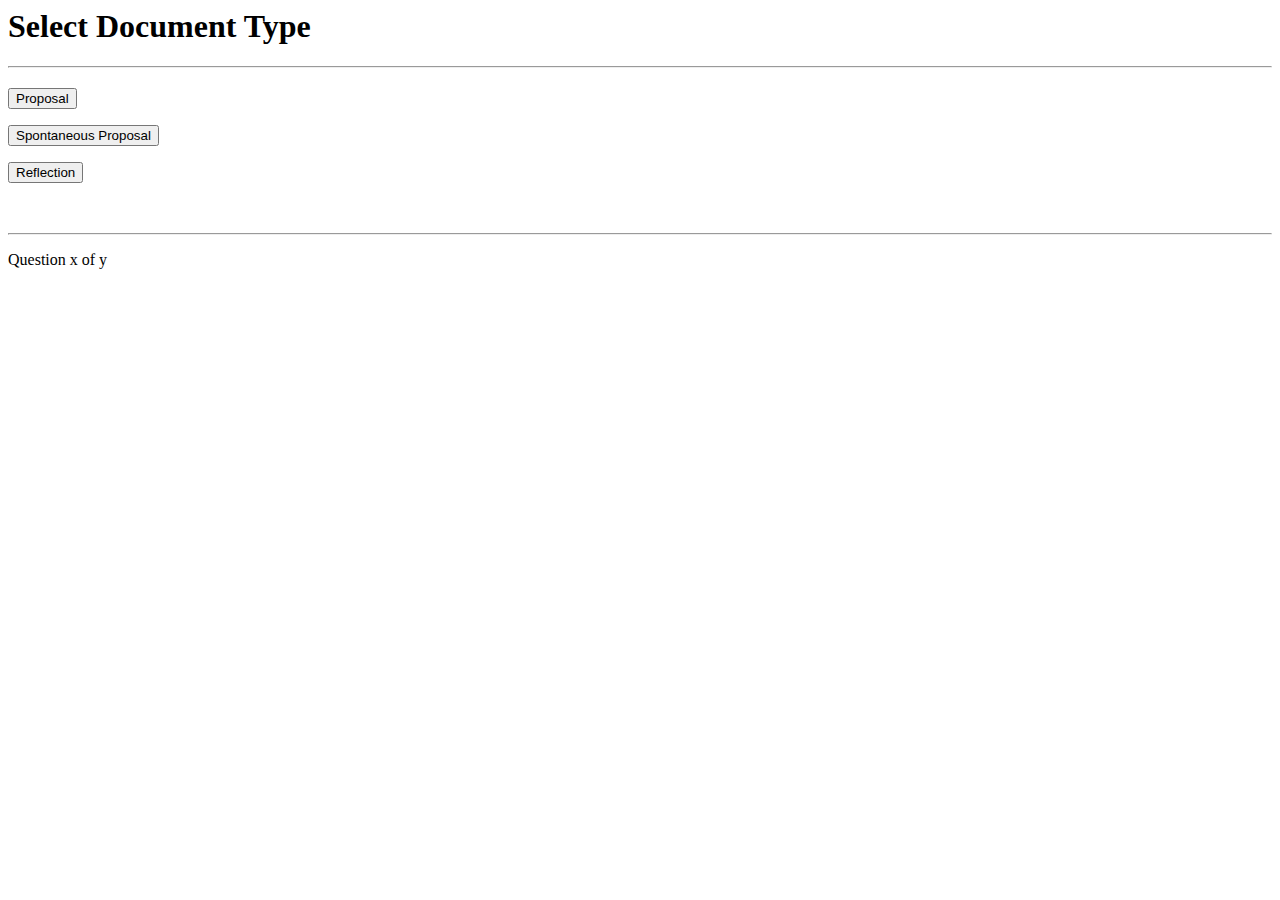
==== index.html @ 78c1c39e "create index.html for casprg-application Githubpages" ====
<html lang="en" xmlns="http://www.w3.org/1999/xhtml">
<head>
    <meta charset="utf-8" />
    <title>CASPRG</title>
	<link rel="stylesheet" href="style.css" type="text/css">
</head>
<body>
	<div class="grid">
		<div id="SelectionPage">
      <h1>Select Document Type</h1>
      <hr style="margin-bottom: 20px">

      <p id="SelectionQuestion"></p>

      <div class="buttons">
        <form method="LINK" action="Proposal/proposalPage.html">
          <input id="btn0" type="submit" value="Proposal" />
        </form>
        <form method="LINK" action="sProposal/sproposalPage.html">
          <input id="btn1" type="submit" value="Spontaneous Proposal" />
        </form>
        <form method="LINK" action="Reflection/reflectionPage.html">
          <input id="btn2" type="submit" value="Reflection" />
        </form>
      </div>

      <hr style="margin-top: 50px">
      <footer>
        <p id="Progress">Question x of y</px>
      </footer>
    </div>
  </div>

</body>
</html>
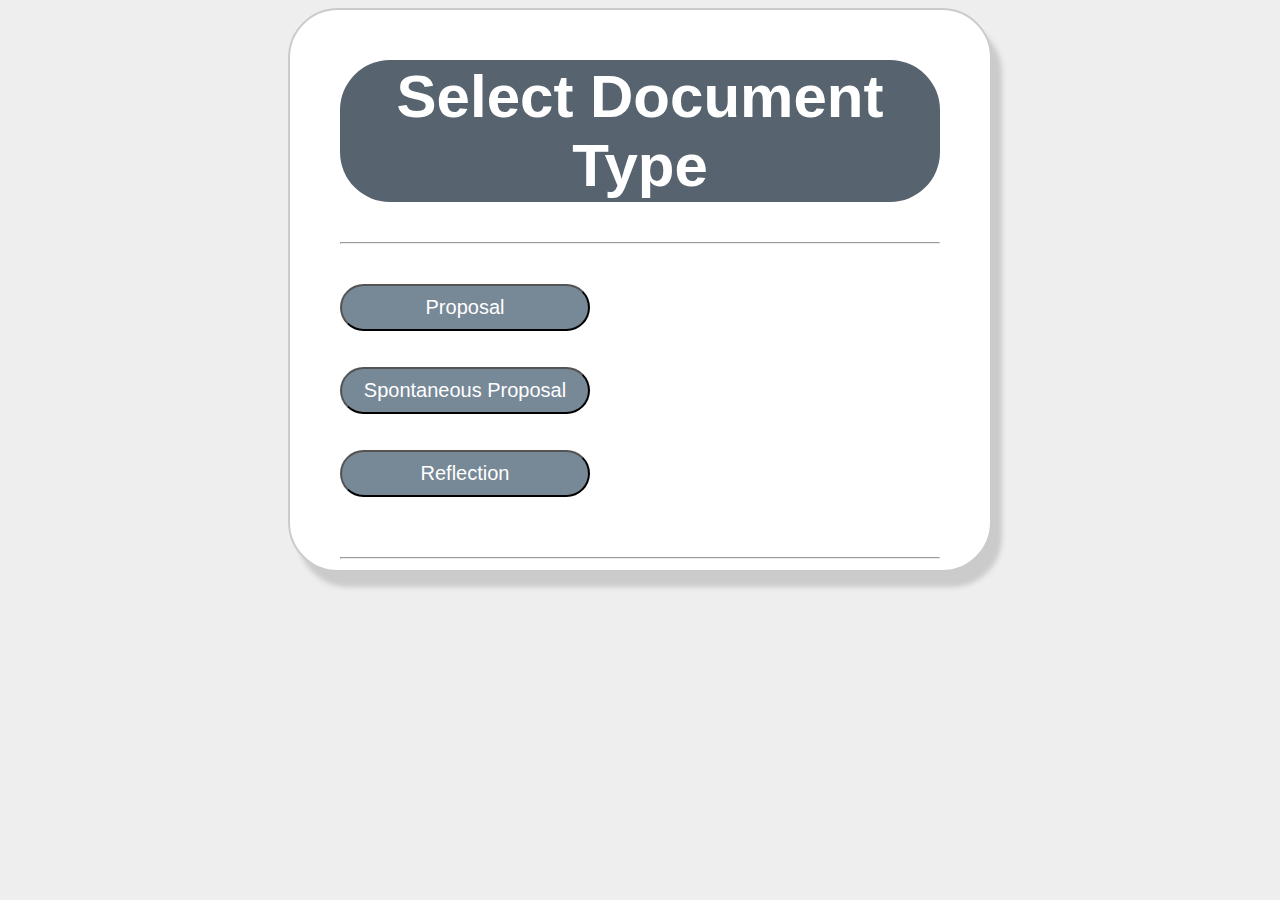
==== commit 0406e90a: "index fix" ====
--- a/index.html
+++ b/index.html
@@ -27,7 +27,6 @@
 
       <hr style="margin-top: 50px">
       <footer>
-        <p id="Progress">Question x of y</px>
       </footer>
     </div>
   </div>
--- a/style.css
+++ b/style.css
@@ -0,0 +1,62 @@
+body
+{
+  background-color: #eeeeee;
+}
+
+.grid{
+  width: 600px;
+  height: 500px;
+  margin: 0 auto;
+  background-color: #fff;
+  padding: 10px 50px 50px 50px;
+  border-radius: 50px;
+  border: 2px solid #cbcbcb;
+  box-shadow: 10px 15px 5px #cbcbcb;
+}
+
+.grid h1{
+  font-family:sans-serif;
+  background-color: #57636e;
+  font-size: 60px;
+  text-align: center;
+  color: #fff;
+  padding: 2px 0px;
+  border-radius: 50px;
+}
+
+.grid #SelectionQuestion{
+  font-family: sans-serif;
+  font-size: 20px;
+  color: #5a6772;
+}
+
+.buttons{
+  margin-top: 30px;
+  position: relative;
+}
+
+#btn0, #btn1, #btn2{
+  background-color: #778897;
+  width: 250px;
+  font-size: 20px;
+  color: #fff;
+  border: 1px aolid #1d3c6a;
+  border-radius: 60px;
+  margin: 10px 40px 10px 0px;
+  padding: 10px 10px;
+}
+
+#progress{
+  color: #2b2b2b;
+  font-size: 10px;
+  font-family: sans-serif;
+}
+
+#btn0:hover, #btn1:hover, #btn2:hover{
+  cursor: pointer;
+  background-color: #57636e;
+}
+
+#btn0:focus, #btn1:focus, #btn2:focus{
+  outline: 0;
+}
